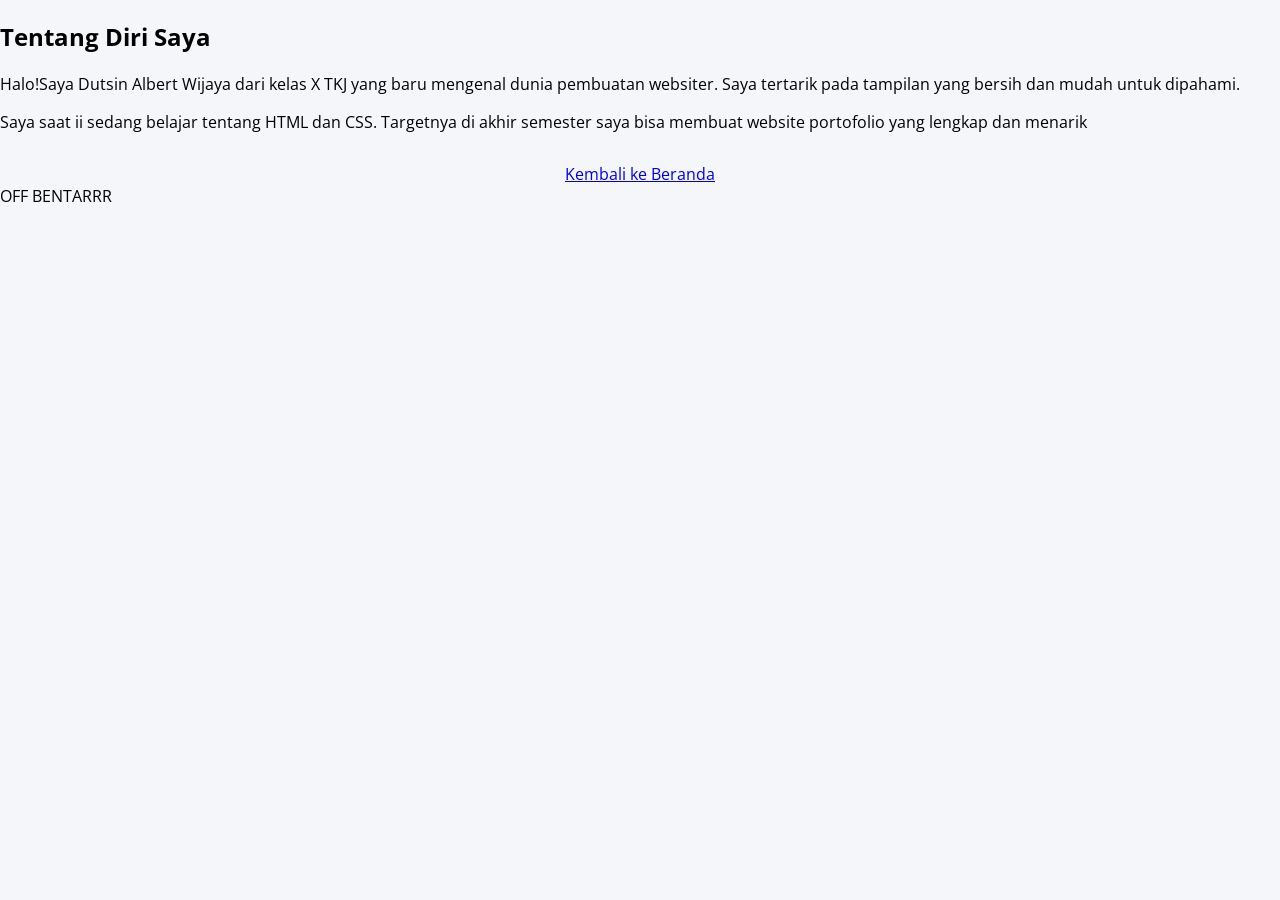
==== pages/about-me.html @ 6d063cc2 "chore: add index page with links to all pages" ====
<!DOCTYPE html>
<html lang="en">
<head>
    <meta charset="UTF-8">
    <meta name="viewport" content="width=device-width, initial-scale=1.0">
    <title>Tentang saya</title>
   <link rel="stylesheet" href="../styles/about-me.css">
</head>
<body>
    <main>
        <section id="about-me">
            <div class="about-me">
                <h2>Tentang Diri Saya</h2>
            <p>Halo!Saya Dutsin Albert Wijaya dari kelas X TKJ yang baru mengenal dunia pembuatan websiter. Saya tertarik pada tampilan yang bersih dan mudah untuk dipahami.</p>
            <p>Saya saat ii sedang belajar tentang HTML dan CSS. Targetnya di akhir semester saya bisa membuat website portofolio yang lengkap dan menarik</p>
            </div>
        </section>
    </main>
  <footer style="text-align: center; margin-top: 30px;">
    <a href="../index.html">Kembali ke Beranda</a>
    </footer>

</body>
</html>



OFF BENTARRR
---- styles/about-me.css ----
@import url('https://fonts.googleapis.com/css2?family=Open+Sans:wght@400;600&family=Poppins:wght@600;700&display=swap');
body {
    font-family: 'Open Sans', sans-serif;
    margin: 0;
    background-color: #f4f6f9;
}
#about {
    background-image: url('../assets/images/about-me.png');
    background-size: cover;
    background-position: center;
    padding: 60px 20px;
}
.about-box {
    width: 620px;
    margin: 0 auto;
    background-color: rgba(255, 255, 255, 0.92);
    padding: 30px 40px;
    border-radius: 12px;
}
.about-box h2 {
    font-family: 'Poppins', sans-serif;
    text-align: center;
    color: #1a252f;
    font-size: 28px;
    margin-top: 0;
}
.about-box p {
    font-size: 16px;
    text-align: left;
    line-height: 1.6;
    color: #333333;
}
.about-box .closing {
    text-align: right;
    font-style: italic;
    color: #e67e22;
    font-weight: bold;
}
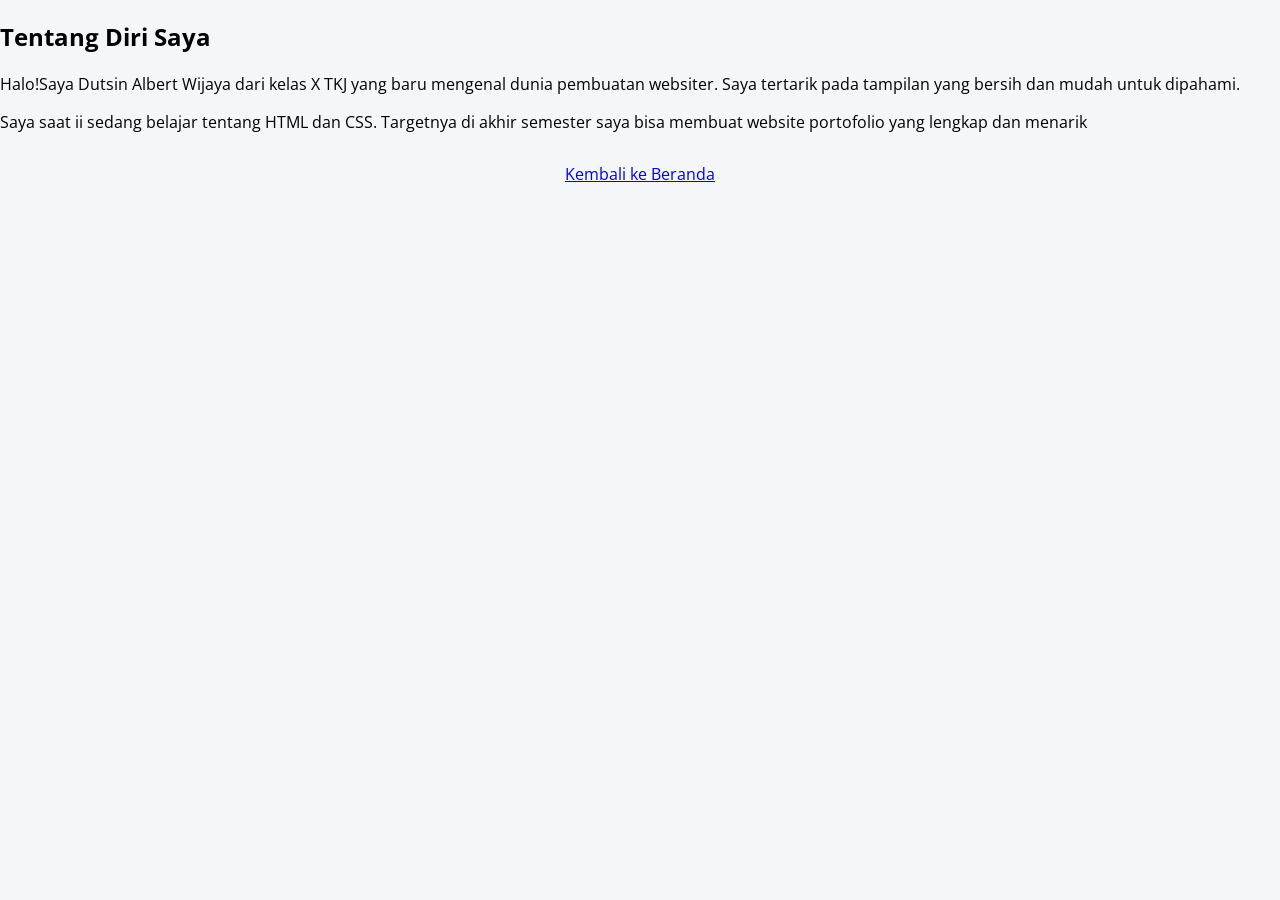
==== commit 07ac1f8f: "feat: add project card with box model spacing" ====
--- a/pages/about-me.html
+++ b/pages/about-me.html
@@ -4,7 +4,7 @@
     <meta charset="UTF-8">
     <meta name="viewport" content="width=device-width, initial-scale=1.0">
     <title>Tentang saya</title>
-   <link rel="stylesheet" href="../styles/about-me.css">
+   <link rel="stylesheet" href="../styles/about.css">
 </head>
 <body>
     <main>
@@ -21,8 +21,4 @@
     </footer>
 
 </body>
-</html>
-
-
-
-OFF BENTARRR+</html>
--- a/styles/about.css
+++ b/styles/about.css
@@ -0,0 +1,38 @@
+@import url('https://fonts.googleapis.com/css2?family=Open+Sans:wght@400;600&family=Poppins:wght@600;700&display=swap');
+body {
+    font-family: 'Open Sans', sans-serif;
+    margin: 0;
+    background-color: #f4f6f9;
+}
+.about {
+    background-image: url('../assets/images/about.png');
+    background-size: cover;
+    background-position: center;
+    padding: 60px 20px;
+}
+.about-box {
+    width: 620px;
+    margin: 0 auto;
+    background-color: rgba(255, 255, 255, 0.92);
+    padding: 30px 40px;
+    border-radius: 12px;
+}
+.about-box h2 {
+    font-family: 'Poppins', sans-serif;
+    text-align: center;
+    color: #1a252f;
+    font-size: 28px;
+    margin-top: 0;
+}
+.about-box p {
+    font-size: 16px;
+    text-align: left;
+    line-height: 1.6;
+    color: #333333;
+}
+.about-box .closing {
+    text-align: right;
+    font-style: italic;
+    color: #e67e22;
+    font-weight: bold;
+}
